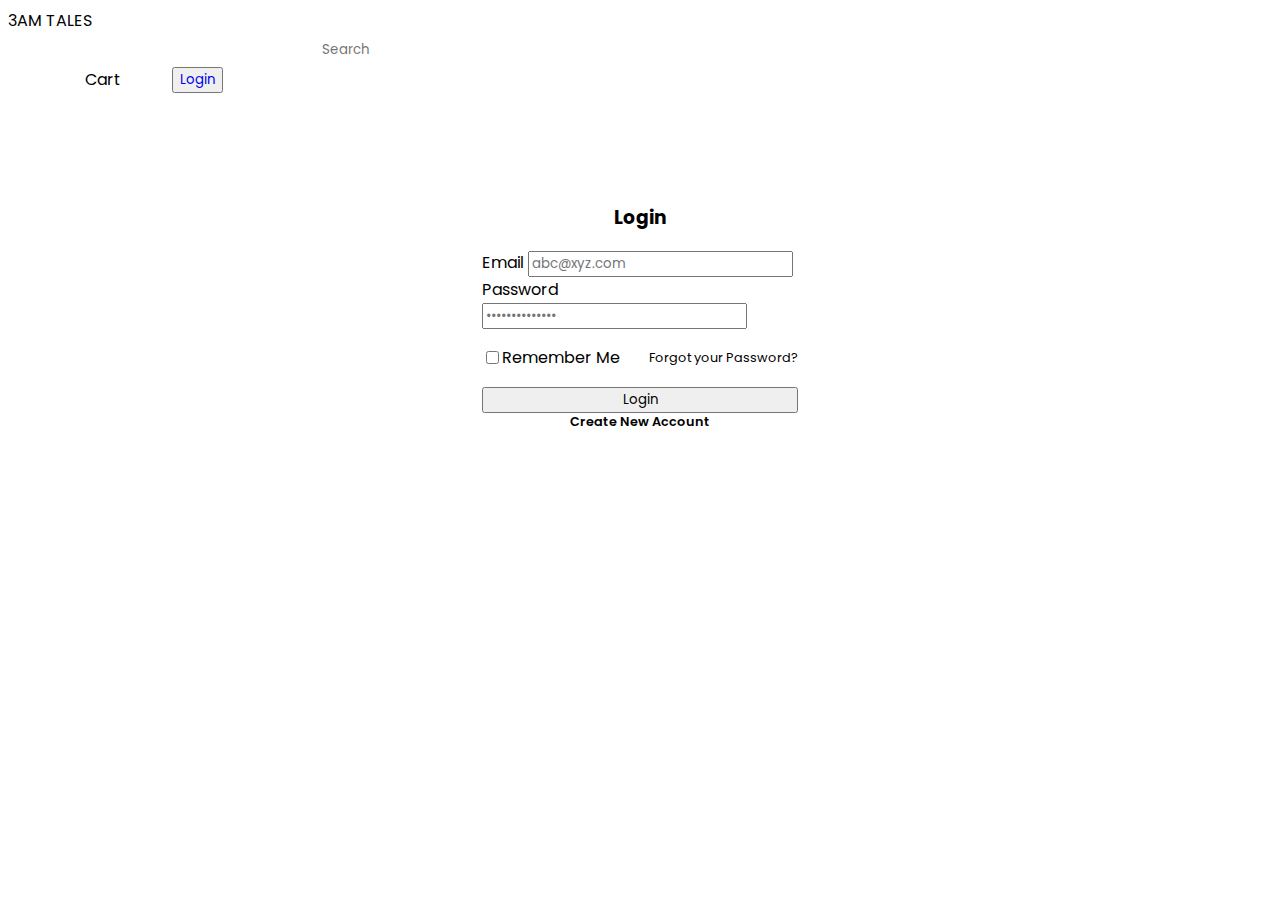
==== auth/login/login.html @ 743fb8be "feature: added auth - login/signup" ====
<!DOCTYPE html>
<html lang="en">
  <head>
    <meta charset="UTF-8" />
    <meta http-equiv="X-UA-Compatible" content="IE=edge" />
    <meta name="viewport" content="width=device-width, initial-scale=1.0" />
    <link
      rel="shortcut icon"
      href="../../assets/favicon/favicon.ico"
      type="image/x-icon"
    />
    <link
      rel="stylesheet"
      href="https://crimsonui-beta.netlify.app/css/components.css"
    />
    <link rel="preconnect" href="https://fonts.googleapis.com" />
    <link rel="preconnect" href="https://fonts.gstatic.com" crossorigin />
    <link
      href="https://fonts.googleapis.com/css2?family=Poppins:wght@300;400;500;600;700;800&display=swap"
      rel="stylesheet"
    />
    <link rel="stylesheet" href="../../css/main.css" />
    <link rel="stylesheet" href="./login.css" />
    <title>3AM TALES</title>
  </head>
  <body>
    <nav class="navbar" id="main-navbar">
      <div class="left-navbar">
        <!-- <img src="./assets/logo/3am tales.png" alt="" class="logo-img" /> -->
        <div class="logo-title">
          <a href="" id="logo-title-link">3AM TALES</a>
        </div>
      </div>
      <div class="center-navbar">
        <i class="fa-solid fa-magnifying-glass"></i>
        <input type="text" name="" id="search-bar" placeholder="Search" />
      </div>
      <div class="right-navbar">
        <a href=""> <i class="fa-regular fa-heart fa-lg navbar-icons"></i></a>

        <a href="" class="navbar-cart"
          ><i class="fa-solid fa-cart-shopping fa-lg navbar-icons"></i>
          <span>Cart</span>
        </a>
        <button class="btn btn-link">
          <a href="#">Login</a>
        </button>
      </div>
    </nav>

    <div class="main-body">
      <div class="login-container">
        <form>
          <h3 class="login-heading">Login</h3>

          <label for="form-email">Email</label>
          <input id="form-email" type="email" placeholder="abc@xyz.com" />

          <label for="form-password">Password</label>
          <input
            id="form-password"
            type="password"
            placeholder="••••••••••••••"
          />

          <div class="form-checkbox">
            <div class="checkbox-container">
              <input type="checkbox" />
              <p>Remember Me</p>
            </div>
            <a href="" class="forgot-password">Forgot your Password?</a>
          </div>

          <div class="form-buttons">
            <button class="btn btn-primary login-btn">Login</button>
          </div>
          <div class="signup-redirect-container">
            <a href="../signup/signup.html" class="signup-redirect-link"
              >Create New Account <i class="fa-solid fa-chevron-right"></i
            ></a>
          </div>
        </form>
      </div>
    </div>
  </body>
</html>
---- css/main.css ----
* {
  font-family: "Poppins", sans-serif;
}

body {
  background-color: var(--off-white);
}

a {
  text-decoration: none;
}
ul {
  list-style-type: none;
}
.logo-title a {
  color: var(--primary-color);
}

#main-navbar {
  background-color: var(--white);
  height: 5rem;
}

.right-navbar {
  display: flex;
  width: 15rem;
  justify-content: space-around;
}

.right-navbar i {
  margin-right: 0;
}
.navbar-cart {
  font-family: "Poppins", sans-serif !important;
  color: var(--primary-color);
}

.center-navbar {
  display: flex;
  align-items: center;
  margin-left: 18rem;
  padding: 6px 8px;
  border: 2px solid var(--background-color);
  border-radius: 5px;
}

.center-navbar input {
  margin-left: 1rem;
  border: none;
  background-color: transparent;
  outline: none;
  width: 20rem;
}

.main-banner {
  position: relative;
  display: flex;
  justify-content: center;
  align-items: center;
  width: 100%;
  height: 25rem;
}

.banner-img {
  width: 100%;
  height: 100%;
}

.banner-content-on-top {
  position: absolute;
  display: flex;
  flex-direction: column;
  gap: 1rem;
  justify-content: center;
  align-items: center;
}

.banner-description {
  color: var(--off-white);
  font-weight: 600;
  font-size: 1.4rem;
}
.category-container {
  display: flex;
  justify-content: space-around;
  flex-wrap: wrap;
}

.category {
  position: relative;
  box-sizing: border-box;
  height: 20rem;
  width: 14rem;
  padding: 6px 4px;
  margin: 2rem 6rem;
}

.category img {
  height: 100%;
  width: 100%;
}
.category-heading {
  text-align: center;
  color: var(--primary-color);
  font-size: 2rem;
  margin-top: 2rem;
}

.category-description {
  color: var(--secondary-color);
  font-weight: 600;
  text-align: center;
}

.main-footer {
  display: flex;
  justify-content: center;
  align-items: center;
  box-sizing: border-box;
  height: 5rem;
  width: 100%;
  margin-top: 4rem;
  background-color: var(--white);
}

.credits a {
  color: var(--secondary-color);
  font-weight: 500;
}
---- auth/login/login.css ----
.main-body {
  box-sizing: border-box;
  display: flex;
  justify-content: center;
  align-items: center;
  width: 100%;
  height: auto;
}
.login-container {
  margin-top: 6rem;
  width: 25%;
}

.login-btn {
  width: 100%;
}

.signup-redirect-container {
  display: flex;
  justify-content: center;
  align-items: center;
}
.signup-redirect-link {
  color: var(--secondary-color);
  font-weight: 600;
  font-size: 0.8rem;
}
.login-heading {
  text-align: center;
}

.checkbox-container {
  display: flex;
}
.form-checkbox {
  display: flex;
  justify-content: space-between;
  align-items: center;
}
.forgot-password {
  font-size: 0.8rem;
  color: var(--primary-color);
}
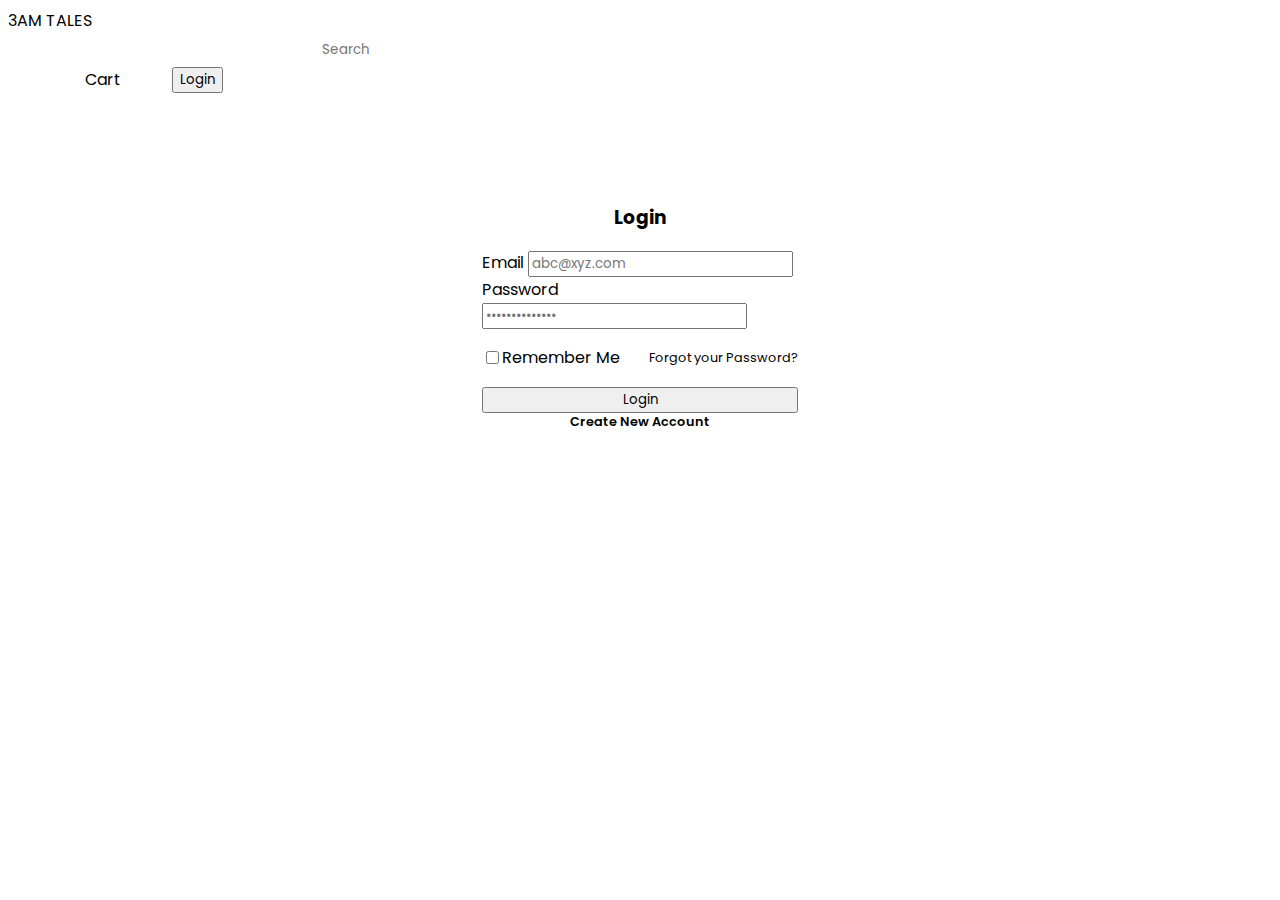
==== commit 8d71f106: "feature: added product listing page" ====
--- a/auth/login/login.html
+++ b/auth/login/login.html
@@ -26,9 +26,8 @@
   <body>
     <nav class="navbar" id="main-navbar">
       <div class="left-navbar">
-        <!-- <img src="./assets/logo/3am tales.png" alt="" class="logo-img" /> -->
         <div class="logo-title">
-          <a href="" id="logo-title-link">3AM TALES</a>
+          <a href="../../index.html" id="logo-title-link">3AM TALES</a>
         </div>
       </div>
       <div class="center-navbar">
@@ -36,19 +35,21 @@
         <input type="text" name="" id="search-bar" placeholder="Search" />
       </div>
       <div class="right-navbar">
-        <a href=""> <i class="fa-regular fa-heart fa-lg navbar-icons"></i></a>
+        <a href="../../pages/wishlist/wishlist.html">
+          <i class="fa-regular fa-heart fa-lg navbar-icons"></i
+        ></a>
 
-        <a href="" class="navbar-cart"
+        <a href="../../pages/cart/cart.html" class="navbar-cart"
           ><i class="fa-solid fa-cart-shopping fa-lg navbar-icons"></i>
           <span>Cart</span>
         </a>
-        <button class="btn btn-link">
-          <a href="#">Login</a>
+        <button class="btn btn-primary">
+          <a href="./auth/login/login.html">Login</a>
         </button>
       </div>
     </nav>
 
-    <div class="main-body">
+    <main class="main-body">
       <div class="login-container">
         <form>
           <h3 class="login-heading">Login</h3>
@@ -75,12 +76,14 @@
             <button class="btn btn-primary login-btn">Login</button>
           </div>
           <div class="signup-redirect-container">
-            <a href="../signup/signup.html" class="signup-redirect-link"
+            <a
+              href="../signup/signup.html"
+              class="signup-redirect-link btn-link"
               >Create New Account <i class="fa-solid fa-chevron-right"></i
             ></a>
           </div>
         </form>
       </div>
-    </div>
+    </main>
   </body>
 </html>
--- a/css/main.css
+++ b/css/main.css
@@ -15,7 +15,9 @@
 .logo-title a {
   color: var(--primary-color);
 }
-
+.btn-primary a {
+  color: var(--white);
+}
 #main-navbar {
   background-color: var(--white);
   height: 5rem;
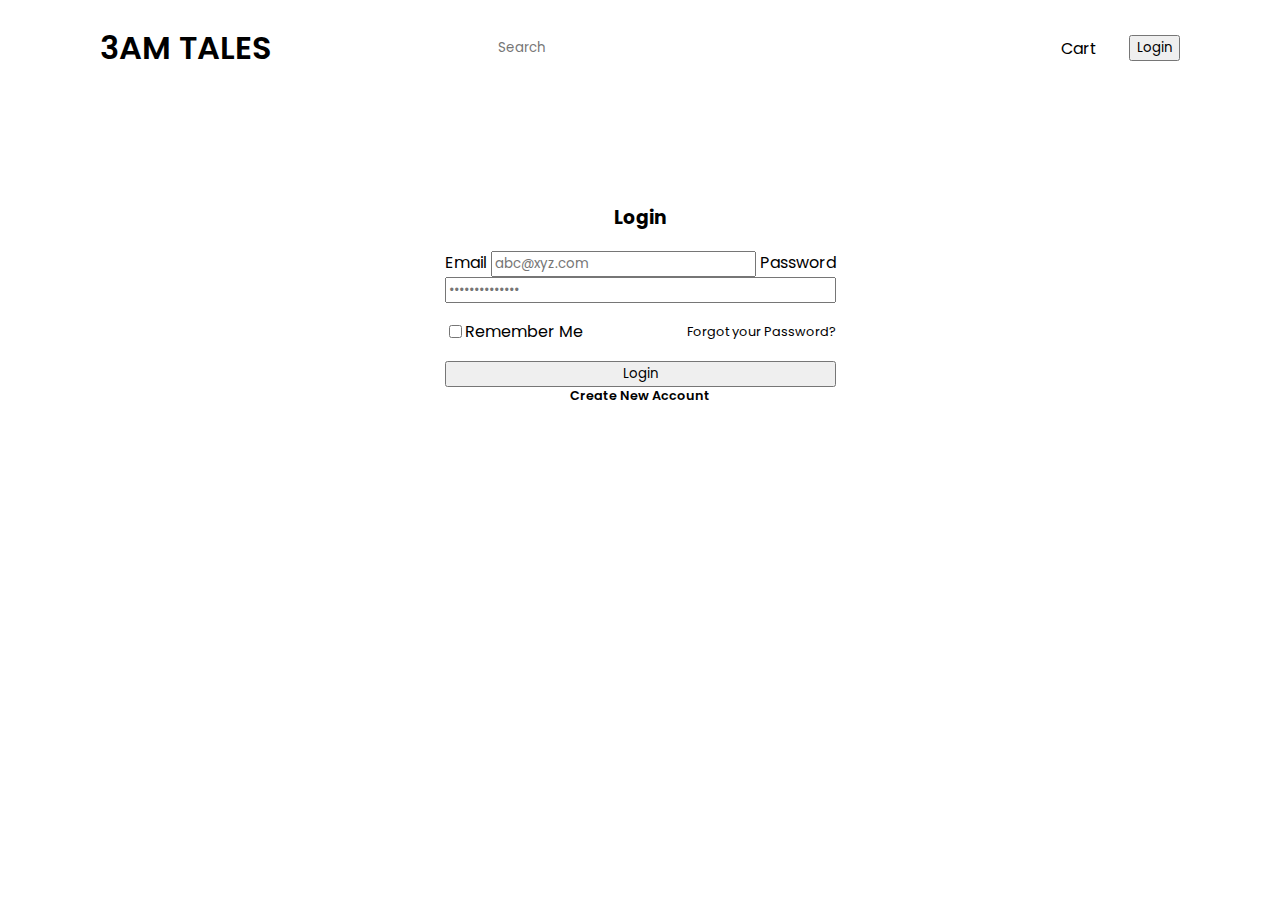
==== commit 68858294: "update: added show icon for password, added more input fields for signup page" ====
--- a/auth/login/login.html
+++ b/auth/login/login.html
@@ -58,11 +58,16 @@
           <input id="form-email" type="email" placeholder="abc@xyz.com" />
 
           <label for="form-password">Password</label>
-          <input
-            id="form-password"
-            type="password"
-            placeholder="••••••••••••••"
-          />
+          <div class="login-password-container">
+            <input
+              id="form-password"
+              type="password"
+              placeholder="••••••••••••••"
+            />
+            <span class="login-password-eye-icon"
+              ><i class="fa-solid fa-eye"></i
+            ></span>
+          </div>
 
           <div class="form-checkbox">
             <div class="checkbox-container">
--- a/css/main.css
+++ b/css/main.css
@@ -12,21 +12,35 @@
 ul {
   list-style-type: none;
 }
+.logo-title {
+  font-weight: 600;
+  font-size: 2rem;
+}
 .logo-title a {
   color: var(--primary-color);
+  text-decoration: none;
 }
 .btn-primary a {
   color: var(--white);
 }
 #main-navbar {
+  display: flex;
+  justify-content: space-around;
+  align-items: center;
+  gap: 1rem;
   background-color: var(--white);
   height: 5rem;
 }
-
+.navbar-icons {
+  color: var(--primary-color);
+  cursor: pointer;
+}
 .right-navbar {
   display: flex;
-  width: 15rem;
+  align-items: center;
+  gap: 2rem;
   justify-content: space-around;
+  margin: 0;
 }
 
 .right-navbar i {
@@ -36,11 +50,14 @@
   font-family: "Poppins", sans-serif !important;
   color: var(--primary-color);
 }
-
+.left-navbar {
+  margin: 0;
+}
 .center-navbar {
   display: flex;
   align-items: center;
-  margin-left: 18rem;
+  margin-left: auto;
+  margin: 0;
   padding: 6px 8px;
   border: 2px solid var(--background-color);
   border-radius: 5px;
@@ -81,10 +98,12 @@
   color: var(--off-white);
   font-weight: 600;
   font-size: 1.4rem;
+  text-align: center;
 }
 .category-container {
   display: flex;
   justify-content: space-around;
+  align-items: center;
   flex-wrap: wrap;
 }
 
@@ -94,7 +113,7 @@
   height: 20rem;
   width: 14rem;
   padding: 6px 4px;
-  margin: 2rem 6rem;
+  margin: 2rem 0;
 }
 
 .category img {
@@ -129,3 +148,48 @@
   color: var(--secondary-color);
   font-weight: 500;
 }
+
+/* Media Queries */
+
+@media screen and (max-width: 1280px) {
+}
+
+@media screen and (max-width: 1024px) {
+  .right-navbar {
+    gap: 1rem;
+    margin-right: 4px;
+  }
+
+  .center-navbar input {
+    width: 12rem;
+  }
+}
+
+@media screen and (max-width: 768px) {
+  .right-navbar {
+    gap: 1rem;
+    margin-right: 4px;
+  }
+  .logo-title a {
+    font-size: 1.5rem;
+  }
+  .center-navbar {
+    display: none;
+  }
+}
+
+@media screen and (max-width: 480px) {
+  body {
+    font-size: 14px;
+  }
+  .right-navbar {
+    gap: 12px;
+    margin-right: 4px;
+  }
+  .logo-title a {
+    font-size: 1.2rem;
+  }
+  .btn-primary {
+    padding: 0.3rem 8px;
+  }
+}
--- a/auth/login/login.css
+++ b/auth/login/login.css
@@ -8,7 +8,7 @@
 }
 .login-container {
   margin-top: 6rem;
-  width: 25%;
+  width: fit-content;
 }
 
 .login-btn {
@@ -31,6 +31,7 @@
 
 .checkbox-container {
   display: flex;
+  margin-right: 1rem;
 }
 .form-checkbox {
   display: flex;
@@ -41,3 +42,14 @@
   font-size: 0.8rem;
   color: var(--primary-color);
 }
+.login-password-container {
+  display: flex;
+  flex-direction: column;
+  position: relative;
+}
+.login-password-eye-icon {
+  position: absolute;
+  top: 8px;
+  right: 12px;
+  cursor: pointer;
+}
